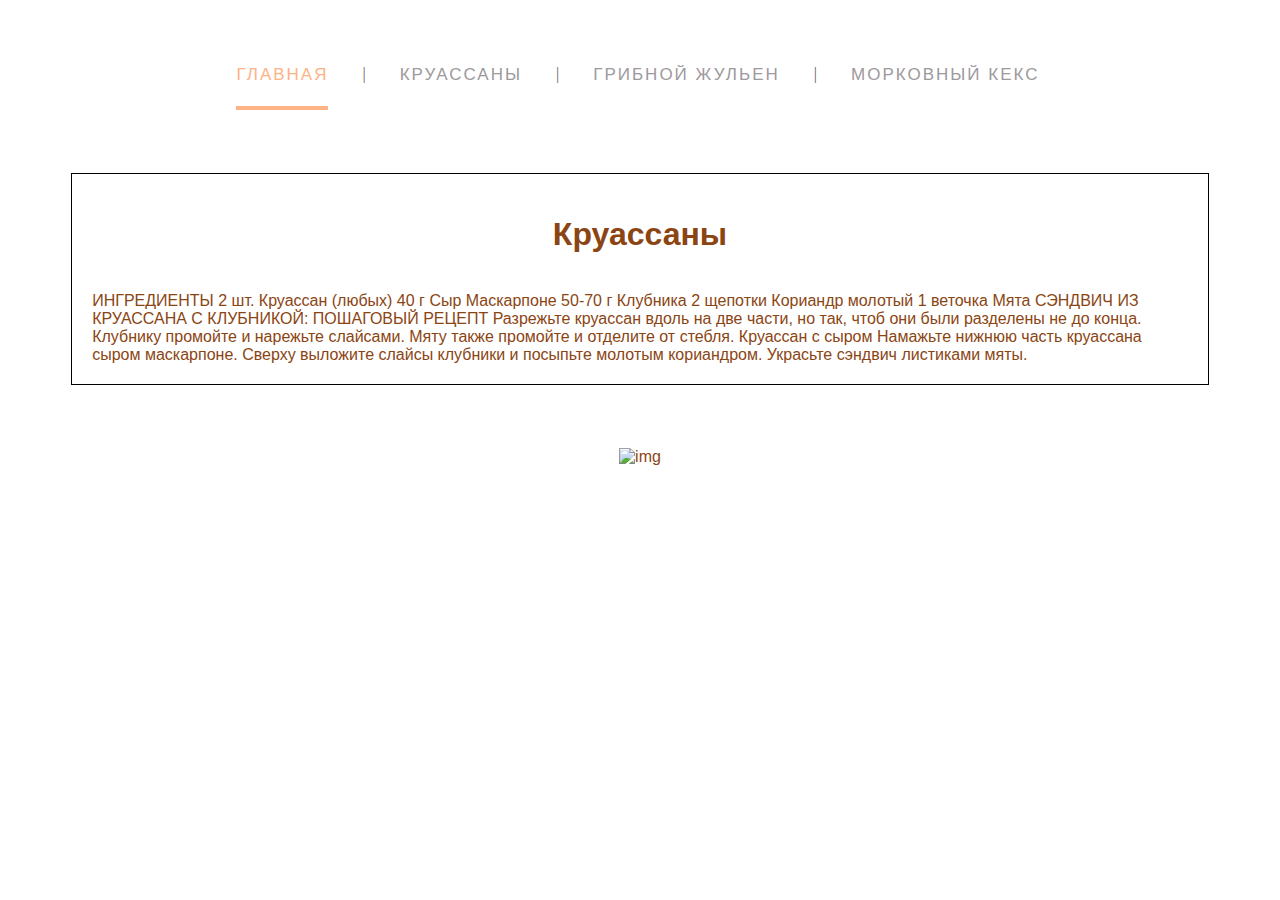
==== a1.html @ 9705d5c6 "first commit" ====
<!doctype html>
<html>
    <head>
    <meta charset="utf-8">
        <title>Кулинарный блог</title>
        <link href="style.css" rel="stylesheet">
        </head>
<body>
    <ul class="menu-main">
  <li><a href="index.html" class="current">Главная</a></li>
  <li><a href="a1">Круассаны</a></li>
  <li><a href="a2">Грибной жульен</a></li>
  <li><a href="a3">Морковный кекс</a></li>
</ul>

<div style="width: 40%px;border: 1px solid;  margin: 5%; padding: 20px;"><font size="3" color=#8B4513 face="Arial">
    <center><h1> Круассаны</h1></center>
    <br>
   ИНГРЕДИЕНТЫ
2 шт. Круассан (любых)
40 г Сыр Маскарпоне
50-70 г Клубника
2 щепотки Кориандр молотый
1 веточка Мята

СЭНДВИЧ ИЗ КРУАССАНА С КЛУБНИКОЙ: ПОШАГОВЫЙ РЕЦЕПТ
Разрежьте круассан вдоль на две части, но так, чтоб они были разделены не до конца. Клубнику промойте и нарежьте слайсами. Мяту также промойте и отделите от стебля.
Круассан с сыром
Намажьте нижнюю часть круассана сыром маскарпоне. Сверху выложите слайсы клубники и посыпьте молотым кориандром. Украсьте сэндвич листиками мяты.
</div>
   <p style="text-align: center;"><img  src="https://images.ru.prom.st/802313535_w640_h640_almaznaya-mozaika-.jpg" alt="img" width="394" height="286" /></p>
</body>
---- style.css ----
@import url('https://fonts.googleapis.com/css?family=Ubuntu+Condensed');
.menu-main {
  list-style: none;
  margin: 40px 0 5px;
  padding: 25px 0 5px;
  text-align: center;
  background: white;
}
.menu-main li {display: inline-block;}
.menu-main li:after {
  content: "|";
  color: #606060;
  display: inline-block;
  vertical-align:top;
}
.menu-main li:last-child:after {content: none;}
.menu-main a {
  text-decoration: none;
  font-family: 'Ubuntu Condensed', sans-serif;
  letter-spacing: 2px;
  position: relative;
  padding-bottom: 20px;
  margin: 0 34px 0 30px;
  font-size: 17px;
  text-transform: uppercase;
  display: inline-block;
  transition: color .2s;
}
.menu-main a, .menu-main a:visited {color: #9d999d;}
.menu-main a.current, .menu-main a:hover{color: #feb386;}
.menu-main a:before,
.menu-main a:after {
  content: "";
  position: absolute;
  height: 4px;
  top: auto;
  right: 50%;
  bottom: -5px;
  left: 50%;
  background: #feb386;
  transition: .8s;
}
.menu-main a:hover:before, .menu-main .current:before {left: 0;}
.menu-main a:hover:after, .menu-main .current:after {right: 0;}
@media (max-width: 550px) {
.menu-main {padding-top: 0;}
.menu-main li {display: block;}
.menu-main li:after {content: none;}
.menu-main a {
  padding: 25px 0 20px;
  margin: 0 30px;
}
}
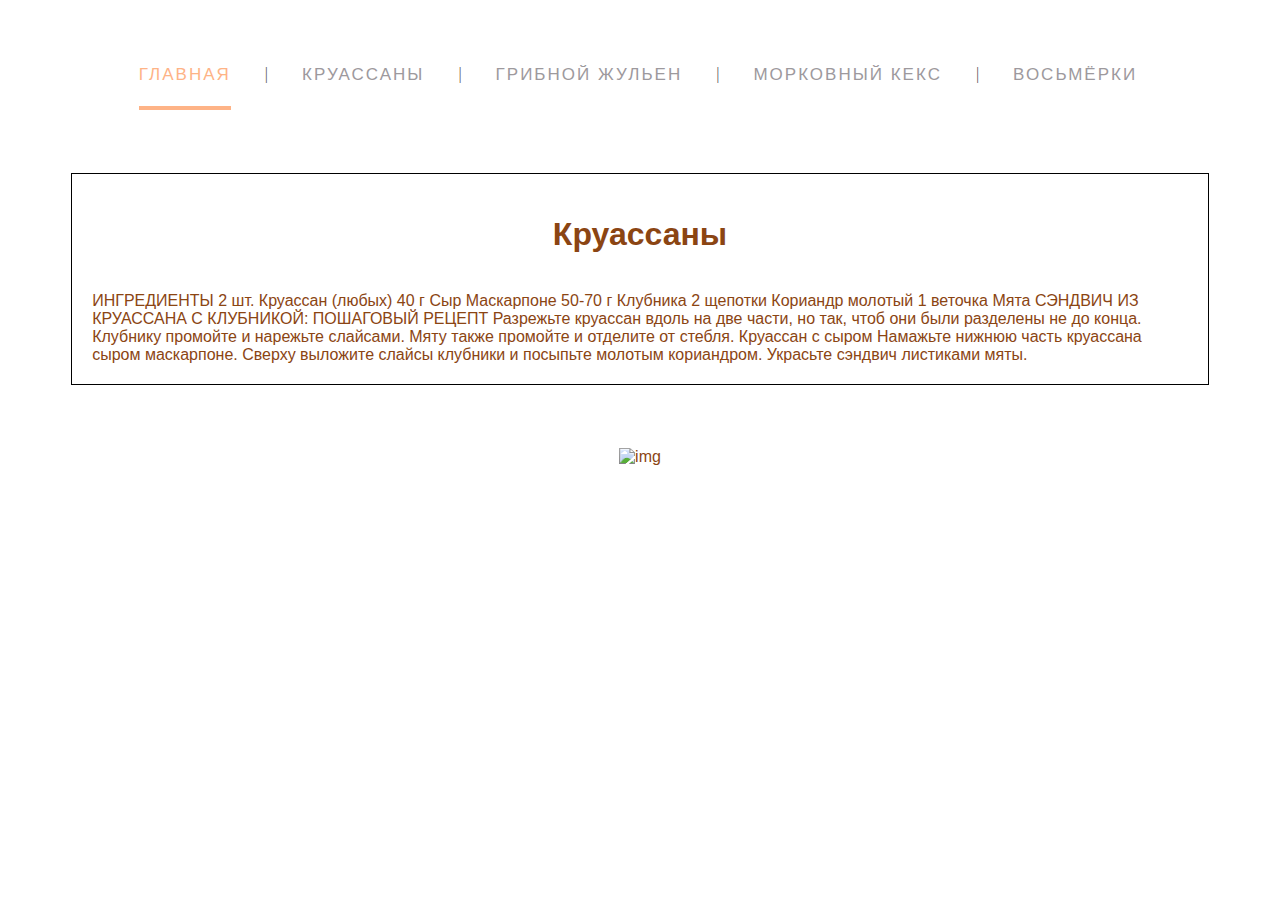
==== commit 640e2f27: "Update a1.html" ====
--- a/a1.html
+++ b/a1.html
@@ -11,6 +11,7 @@
   <li><a href="a1">Круассаны</a></li>
   <li><a href="a2">Грибной жульен</a></li>
   <li><a href="a3">Морковный кекс</a></li>
+  <li><a href="a4">Восьмёрки</a></li>
 </ul>
 
 <div style="width: 40%px;border: 1px solid;  margin: 5%; padding: 20px;"><font size="3" color=#8B4513 face="Arial">
